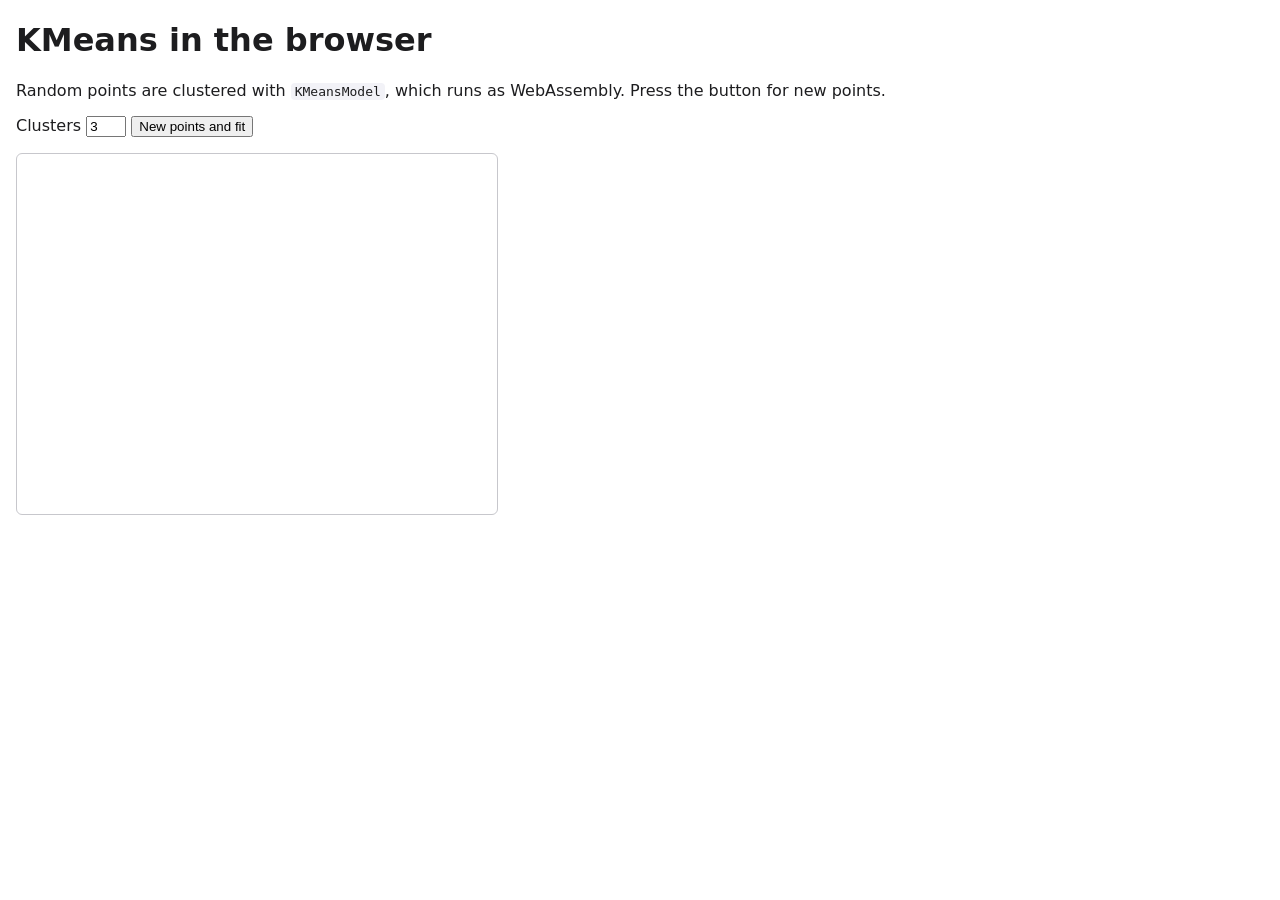
==== ffi/wasm/demo/index.html @ 529d8abd "Rebuild the WebAssembly bindings around options objects, with every family exposed Constructors now " ====
<!doctype html>
<html lang="en">
<head>
  <meta charset="utf-8">
  <meta name="viewport" content="width=device-width, initial-scale=1">
  <title>tpt-ml-proven in the browser</title>
  <style>
    body { font-family: system-ui, sans-serif; margin: 16px; color: #1d1d1f; }
    canvas { border: 1px solid #c7c7cc; border-radius: 6px; max-width: 100%; }
    code { background: #f2f2f7; padding: 1px 4px; border-radius: 4px; }
  </style>
</head>
<body>
  <h1>KMeans in the browser</h1>
  <p>Random points are clustered with <code>KMeansModel</code>, which runs as WebAssembly. Press the button for new points.</p>
  <p><label>Clusters <input id="k" type="number" min="1" max="8" value="3"></label>
     <button id="run">New points and fit</button></p>
  <canvas id="plot" width="480" height="360"></canvas>
  <p id="status"></p>

  <script type="module">
    // The `web` build: call the default export once before using any class.
    import init, { KMeansModel } from "../pkg-web/tpt_ml_proven_wasm.js";

    const colours = ["#0a84ff", "#ff9f0a", "#30d158", "#bf5af2", "#ff453a", "#64d2ff", "#ffd60a", "#8e8e93"];
    const canvas = document.getElementById("plot");
    const context = canvas.getContext("2d");

    function randomPoints(count) {
      const points = new Float64Array(count * 2);
      for (let i = 0; i < count; i++) {
        const centre = i % 3;
        points[2 * i] = 0.2 + 0.3 * centre + 0.12 * (Math.random() - 0.5) * 2;
        points[2 * i + 1] = 0.3 + 0.2 * ((centre * 7) % 3) + 0.12 * (Math.random() - 0.5) * 2;
      }
      return points;
    }

    function draw(points, labels) {
      context.clearRect(0, 0, canvas.width, canvas.height);
      for (let i = 0; i < labels.length; i++) {
        context.fillStyle = colours[labels[i] % colours.length];
        context.beginPath();
        context.arc(points[2 * i] * canvas.width, (1 - points[2 * i + 1]) * canvas.height, 5, 0, 2 * Math.PI);
        context.fill();
      }
    }

    function run(points) {
      const k = Math.max(1, Math.min(8, Number(document.getElementById("k").value) || 3));
      const model = new KMeansModel({ nClusters: k, seed: 7 });
      model.fit(points, 2);
      draw(points, model.labels);
      document.getElementById("status").textContent =
        `${points.length / 2} points, ${k} clusters, inertia ${model.inertia.toFixed(3)}, ${model.nIter} iterations`;
    }

    await init();
    let points = randomPoints(240);
    run(points);
    document.getElementById("run").addEventListener("click", () => {
      points = randomPoints(240);
      run(points);
    });
  </script>
</body>
</html>
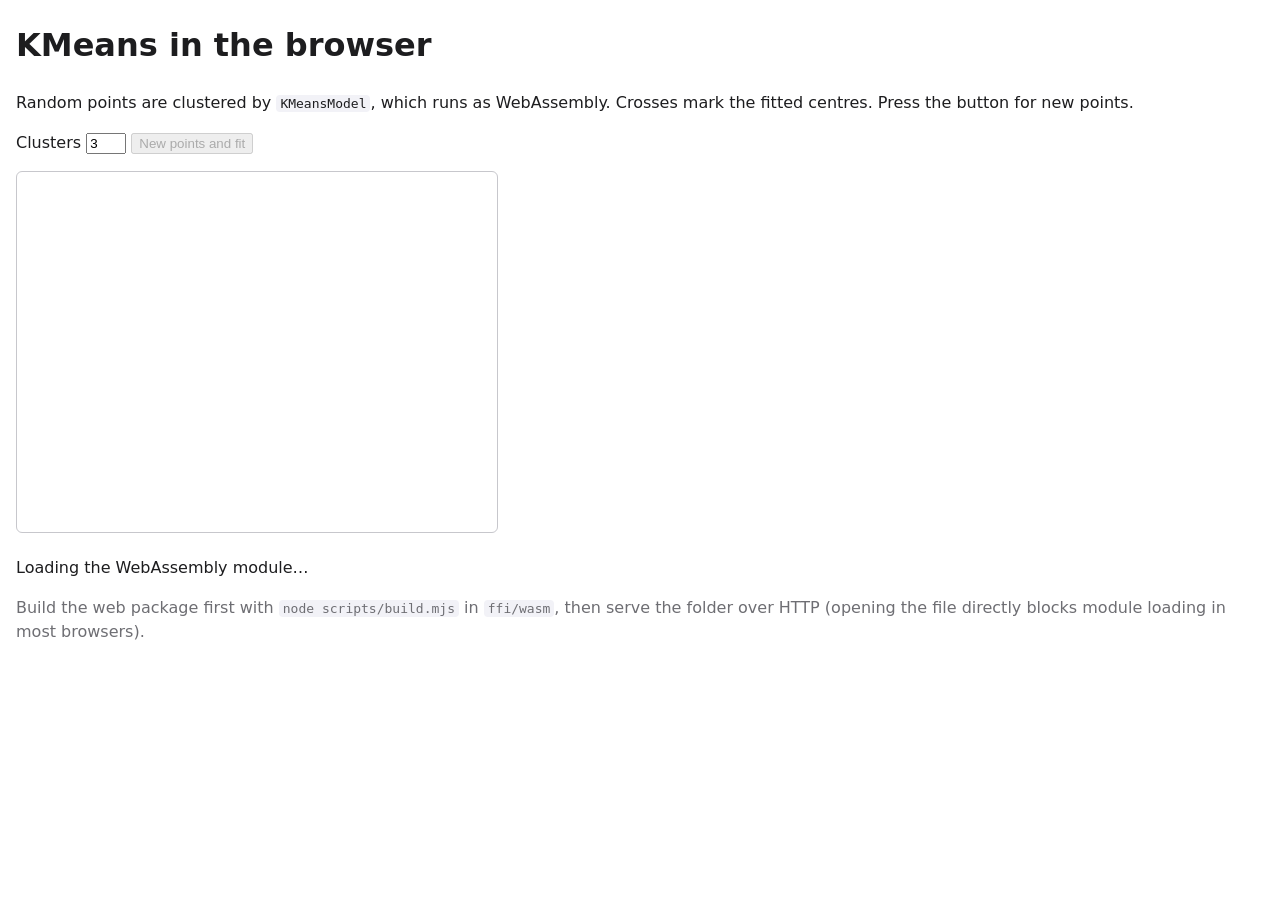
==== commit 43b5ce3b: "Move the WASM demo logic into a module and test it under Node demo/app.js holds the demo's logic, wi" ====
--- a/ffi/wasm/demo/index.html
+++ b/ffi/wasm/demo/index.html
@@ -5,63 +5,87 @@
   <meta name="viewport" content="width=device-width, initial-scale=1">
   <title>tpt-ml-proven in the browser</title>
   <style>
-    body { font-family: system-ui, sans-serif; margin: 16px; color: #1d1d1f; }
-    canvas { border: 1px solid #c7c7cc; border-radius: 6px; max-width: 100%; }
+    body { font-family: system-ui, sans-serif; margin: 16px; color: #1d1d1f; line-height: 1.5; }
+    canvas { border: 1px solid #c7c7cc; border-radius: 6px; max-width: 100%; height: auto; }
     code { background: #f2f2f7; padding: 1px 4px; border-radius: 4px; }
+    .error { color: #b00020; }
+    .muted { color: #6e6e73; }
   </style>
 </head>
 <body>
   <h1>KMeans in the browser</h1>
-  <p>Random points are clustered with <code>KMeansModel</code>, which runs as WebAssembly. Press the button for new points.</p>
+  <p>Random points are clustered by <code>KMeansModel</code>, which runs as WebAssembly. Crosses mark the
+  fitted centres. Press the button for new points.</p>
+  <p class="error" id="error" hidden></p>
   <p><label>Clusters <input id="k" type="number" min="1" max="8" value="3"></label>
-     <button id="run">New points and fit</button></p>
-  <canvas id="plot" width="480" height="360"></canvas>
-  <p id="status"></p>
+     <button id="run" disabled>New points and fit</button></p>
+  <canvas id="plot" width="480" height="360" aria-label="Scatter plot of clustered points"></canvas>
+  <p id="status">Loading the WebAssembly module…</p>
+  <p class="muted">Build the web package first with <code>node scripts/build.mjs</code> in <code>ffi/wasm</code>,
+  then serve the folder over HTTP (opening the file directly blocks module loading in most browsers).</p>
 
   <script type="module">
     // The `web` build: call the default export once before using any class.
     import init, { KMeansModel } from "../pkg-web/tpt_ml_proven_wasm.js";
+    import { COLOURS, POINT_COUNT, clampK, describeFit, fitClusters, makePoints } from "./app.js";
 
-    const colours = ["#0a84ff", "#ff9f0a", "#30d158", "#bf5af2", "#ff453a", "#64d2ff", "#ffd60a", "#8e8e93"];
     const canvas = document.getElementById("plot");
     const context = canvas.getContext("2d");
+    const status = document.getElementById("status");
+    const errorBox = document.getElementById("error");
+    const button = document.getElementById("run");
+    const kInput = document.getElementById("k");
 
-    function randomPoints(count) {
-      const points = new Float64Array(count * 2);
-      for (let i = 0; i < count; i++) {
-        const centre = i % 3;
-        points[2 * i] = 0.2 + 0.3 * centre + 0.12 * (Math.random() - 0.5) * 2;
-        points[2 * i + 1] = 0.3 + 0.2 * ((centre * 7) % 3) + 0.12 * (Math.random() - 0.5) * 2;
-      }
-      return points;
+    function toCanvas(x, y) {
+      return [x * canvas.width, (1 - y) * canvas.height];
     }
 
-    function draw(points, labels) {
+    function draw(points, result) {
       context.clearRect(0, 0, canvas.width, canvas.height);
-      for (let i = 0; i < labels.length; i++) {
-        context.fillStyle = colours[labels[i] % colours.length];
+      const n = result.labels.length;
+      for (let i = 0; i < n; i++) {
+        const [px, py] = toCanvas(points[2 * i], points[2 * i + 1]);
+        context.fillStyle = COLOURS[result.labels[i] % COLOURS.length];
         context.beginPath();
-        context.arc(points[2 * i] * canvas.width, (1 - points[2 * i + 1]) * canvas.height, 5, 0, 2 * Math.PI);
+        context.arc(px, py, 5, 0, 2 * Math.PI);
         context.fill();
+      }
+      context.strokeStyle = "#1d1d1f";
+      context.lineWidth = 2.5;
+      for (const [cx, cy] of result.centers) {
+        const [px, py] = toCanvas(cx, cy);
+        context.beginPath();
+        context.moveTo(px - 9, py - 9); context.lineTo(px + 9, py + 9);
+        context.moveTo(px + 9, py - 9); context.lineTo(px - 9, py + 9);
+        context.stroke();
       }
     }
 
-    function run(points) {
-      const k = Math.max(1, Math.min(8, Number(document.getElementById("k").value) || 3));
-      const model = new KMeansModel({ nClusters: k, seed: 7 });
-      model.fit(points, 2);
-      draw(points, model.labels);
-      document.getElementById("status").textContent =
-        `${points.length / 2} points, ${k} clusters, inertia ${model.inertia.toFixed(3)}, ${model.nIter} iterations`;
+    let points = makePoints(POINT_COUNT);
+
+    function run() {
+      const k = clampK(kInput.value);
+      kInput.value = k;
+      const result = fitClusters(KMeansModel, points, k);
+      draw(points, result);
+      status.textContent = describeFit(result, POINT_COUNT);
     }
 
-    await init();
-    let points = randomPoints(240);
-    run(points);
-    document.getElementById("run").addEventListener("click", () => {
-      points = randomPoints(240);
-      run(points);
+    try {
+      await init();
+      button.disabled = false;
+      run();
+    } catch (err) {
+      errorBox.hidden = false;
+      errorBox.textContent = `Could not load the WebAssembly module: ${err}. Build ffi/wasm/pkg-web and serve this folder over HTTP.`;
+      status.textContent = "";
+    }
+
+    button.addEventListener("click", () => {
+      points = makePoints(POINT_COUNT);
+      run();
     });
+    kInput.addEventListener("change", run);
   </script>
 </body>
 </html>
